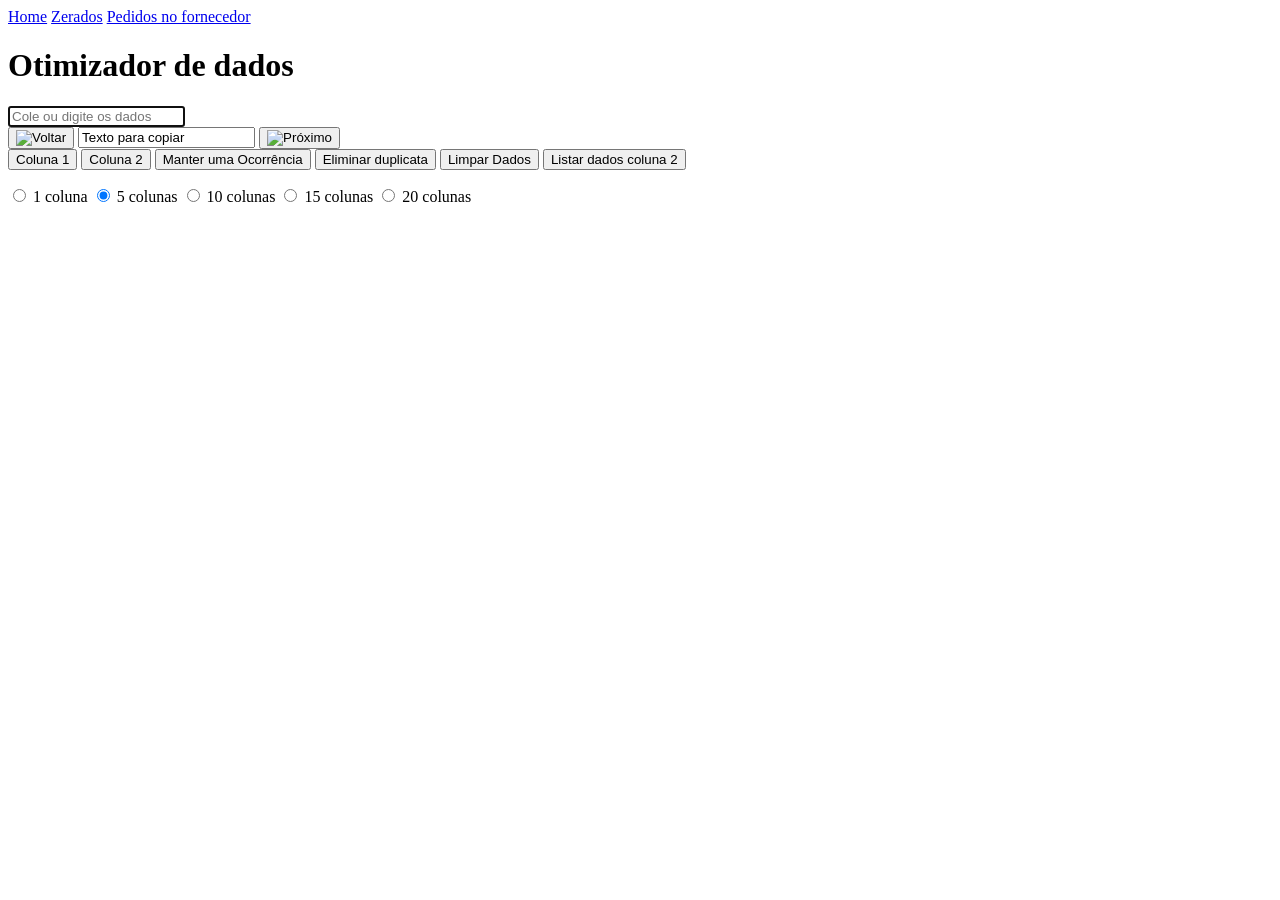
==== pages/pedidos.html @ 625bc8c5 "novas páginas" ====
<!DOCTYPE html>

<html lang="pt-BR">
  <head>
    <meta http-equiv="CONTENT-TYPE" content="text/html; charset=UTF-8" />
    <link rel="preconnect" href="https://fonts.googleapis.com" />
    <link rel="preconnect" href="https://fonts.gstatic.com" crossorigin />
    <link
      href="https://fonts.googleapis.com/css2?family=Exo+2:ital,wght@0,100..900;1,100..900&family=Inter:ital,opsz,wght@0,14..32,100..900;1,14..32,100..900&family=Orbitron:wght@400..900&display=swap"
      rel="stylesheet"
    />
    <link rel="icon" href="./img/limpeza.png" type="image/png" />
    <link rel="stylesheet" href="styles/style.css" />
    <title>Otimizador de dados 17.13</title>
  </head>

  <body>
    <header>
      <a href="index.html">Home</a>
      <a href="./pages/zerados.html">Zerados</a>
      <a href="./pages/pedidos.html">Pedidos no fornecedor</a>
    </header>
    <h1>Otimizador de dados</h1>
    <input
      id="caixa"
      type="text"
      placeholder="Cole ou digite os dados"
      autofocus
    />
    <div class="container__botoes__Secundarios">
      <button class="container-botoes-imagem" id="anterior" title="Anterior">
        <img src="./img/anterior.png" alt="Voltar" />
      </button>
      <!-- <span id="valor" autofocus></span> -->
      <input type="text" id="valor" value="Texto para copiar" readonly />
      <button class="container-botoes-imagem" id="proximo" title="Próximo">
        <img src="./img/proximo.png" alt="Próximo" />
      </button>
    </div>
    <div class="container">
      <button class="container-botoes" id="botaoMais">Coluna 1</button>

      <button class="container-botoes" id="botaoMais2">Coluna 2</button>

      <button class="container-botoes" id="umaOcorrencia">
        Manter uma Ocorrência
      </button>

      <button class="container-botoes" id="zeroOcorrencia">
        Eliminar duplicata
      </button>

      <button class="container-botoes" id="limpaLocal">Limpar Dados</button>

      <button class="container-botoes" id="botao">Listar dados coluna 2</button>
    </div>
    <div class="container__porcentagem">
      <p id="porcentagem"></p>
    </div>

    <div class="container__radio">
      <label>
        <input type="radio" class="botaoRadio" name="colunas" value="1" /> 1
        coluna
      </label>
      <label>
        <input
          type="radio"
          class="botaoRadio"
          name="colunas"
          value="5"
          checked
        />
        5 colunas
      </label>
      <label>
        <input type="radio" class="botaoRadio" name="colunas" value="10" /> 10
        colunas
      </label>
      <label>
        <input type="radio" class="botaoRadio" name="colunas" value="15" /> 15
        colunas
      </label>
      <label>
        <input type="radio" class="botaoRadio" name="colunas" value="20" /> 20
        colunas
      </label>
    </div>
    <div class="container__resposta">
      <pre id="resposta"></pre>
    </div>
    <script src="./scripts/classeJs.js"></script>
    <script src="./scripts/main.js"></script>
  </body>
</html>
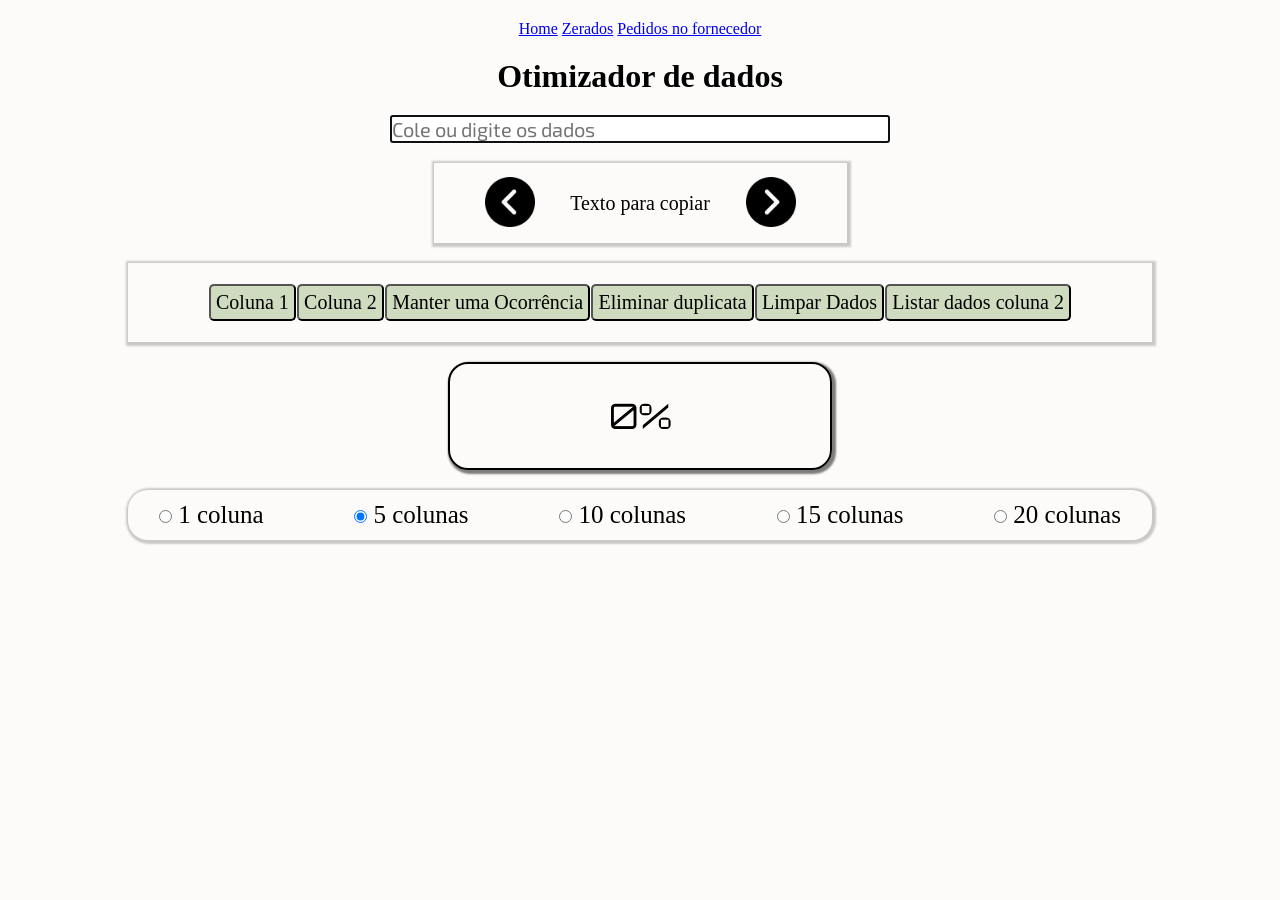
==== commit e65cb5e2: "Ajustes no código" ====
--- a/pages/pedidos.html
+++ b/pages/pedidos.html
@@ -9,16 +9,16 @@
       href="https://fonts.googleapis.com/css2?family=Exo+2:ital,wght@0,100..900;1,100..900&family=Inter:ital,opsz,wght@0,14..32,100..900;1,14..32,100..900&family=Orbitron:wght@400..900&display=swap"
       rel="stylesheet"
     />
-    <link rel="icon" href="./img/limpeza.png" type="image/png" />
-    <link rel="stylesheet" href="styles/style.css" />
-    <title>Otimizador de dados 17.13</title>
+    <link rel="icon" href="../img/limpeza.png" type="image/png" />
+    <link rel="stylesheet" href="../styles/style.css" />
+    <title>Otimizador de dados 19.13</title>
   </head>
 
   <body>
     <header>
-      <a href="index.html">Home</a>
-      <a href="./pages/zerados.html">Zerados</a>
-      <a href="./pages/pedidos.html">Pedidos no fornecedor</a>
+      <a href="../index.html">Home</a>
+      <a href="zerados.html">Zerados</a>
+      <a href="pedidos.html">Pedidos no fornecedor</a>
     </header>
     <h1>Otimizador de dados</h1>
     <input
@@ -29,12 +29,11 @@
     />
     <div class="container__botoes__Secundarios">
       <button class="container-botoes-imagem" id="anterior" title="Anterior">
-        <img src="./img/anterior.png" alt="Voltar" />
+        <img src="../img/anterior.png" alt="Voltar" />
       </button>
-      <!-- <span id="valor" autofocus></span> -->
       <input type="text" id="valor" value="Texto para copiar" readonly />
       <button class="container-botoes-imagem" id="proximo" title="Próximo">
-        <img src="./img/proximo.png" alt="Próximo" />
+        <img src="../img/proximo.png" alt="Próximo" />
       </button>
     </div>
     <div class="container">
@@ -89,7 +88,6 @@
     <div class="container__resposta">
       <pre id="resposta"></pre>
     </div>
-    <script src="./scripts/classeJs.js"></script>
-    <script src="./scripts/main.js"></script>
+    <script src="../scripts/main.js"></script>
   </body>
 </html>
--- a/styles/style.css
+++ b/styles/style.css
@@ -0,0 +1,140 @@
+* {
+  margin: 0;
+  padding: 0;
+  box-sizing: border-box;
+}
+
+:root {
+  --fonte-geral: font-family: "Inter", sans-serif;
+}
+
+body {
+  font-family: var(--fonte-geral);
+  display: flex;
+  flex-direction: column;
+  width: 100vw;
+  height: 100vh;
+  align-items: center;
+  gap: 20px;
+  padding: 20px 50px;
+  background-color: #fcfbfa;
+}
+
+#caixa {
+  font-family: "Exo 2", sans-serif;
+  width: 500px;
+  font-size: 20px;
+}
+
+.container, 
+.container__radio {
+  display: flex;
+  justify-content: space-between;
+  width: 80vw;
+  border: solid 1px transparent;
+  padding: 20px 80px;
+  box-shadow: 1px 1px 2px 3px rgba(0, 0, 0, 0.2);
+  font-size: 25px;
+}
+
+.container__radio {
+  border-radius: 20px;
+  width: 80vw;
+  padding: 10px 30px;
+}
+
+label:hover {
+  text-shadow: 2px 2px 4px rgba(0, 0, 0, 0.5);
+  cursor: pointer;
+}
+
+.botaoRadio {
+  cursor: pointer;
+}
+
+.container__botoes__Secundarios {
+  display: flex;
+  justify-content: space-between;
+  width: 35%;
+  height: 80px;
+  border: solid 1px transparent;
+  padding: 10px 50px;
+  box-shadow: 1px 1px 2px 3px rgba(0, 0, 0, 0.2);
+}
+
+#valor {
+  font-family: var(--fonte-geral);
+  border: 0 solid transparent;
+  background-color: #fcfbfa;
+  text-align: center;
+  width: 70%;
+  margin: 0 20px;
+  font-size: 20px;
+}
+
+.container-botoes-imagem{
+  background: none; 
+  border: none; 
+  padding: 0; 
+  cursor: pointer;
+}
+
+img{
+  width: 50px;
+}
+
+img:hover {
+  width: 55px;
+}
+
+.container-botoes {
+  font-family: var(--fonte-geral);
+  font-size: 20px;
+  padding: 5px;
+  border-radius: 5px;
+  cursor: pointer;
+  background-color: #cfdbbf;
+  transition: 0.5s;
+}
+
+.container-botoes:hover {
+  box-shadow: 2px 2px 2px 1px rgba(0, 0, 0, 0.2);
+  background-color: #ddeccb;
+}
+
+.container-botoes:active {
+  background-color: #ff9900; /* ou a cor que quiser */
+}
+
+.container__porcentagem {
+  display: flex;
+  justify-content: center;
+  box-shadow: 2px 2px 2px 1px rgba(0, 0, 0, 0.2);
+  width: 30vw;
+  border: solid 2px #000;
+  border-radius: 20px;
+  padding: 30px 30px;
+  box-shadow: 2px 2px 2px 2px rgba(0, 0, 0, 0.5);
+}
+
+#porcentagem {
+  font-family: "Orbitron", sans-serif;
+  font-size: 35px;
+}
+
+.container__resposta {
+  display: none;
+  color: red;
+/*  width: 30vw;*/
+  border: solid 2px #000;
+  margin: 20px;
+  font-size: 20px;
+}
+
+#resposta {
+  font-family: var(--fonte-geral);
+/*  max-width: 100%;
+  white-space: pre-wrap;
+  word-wrap: break-word;*/
+  padding: 10px;
+}
